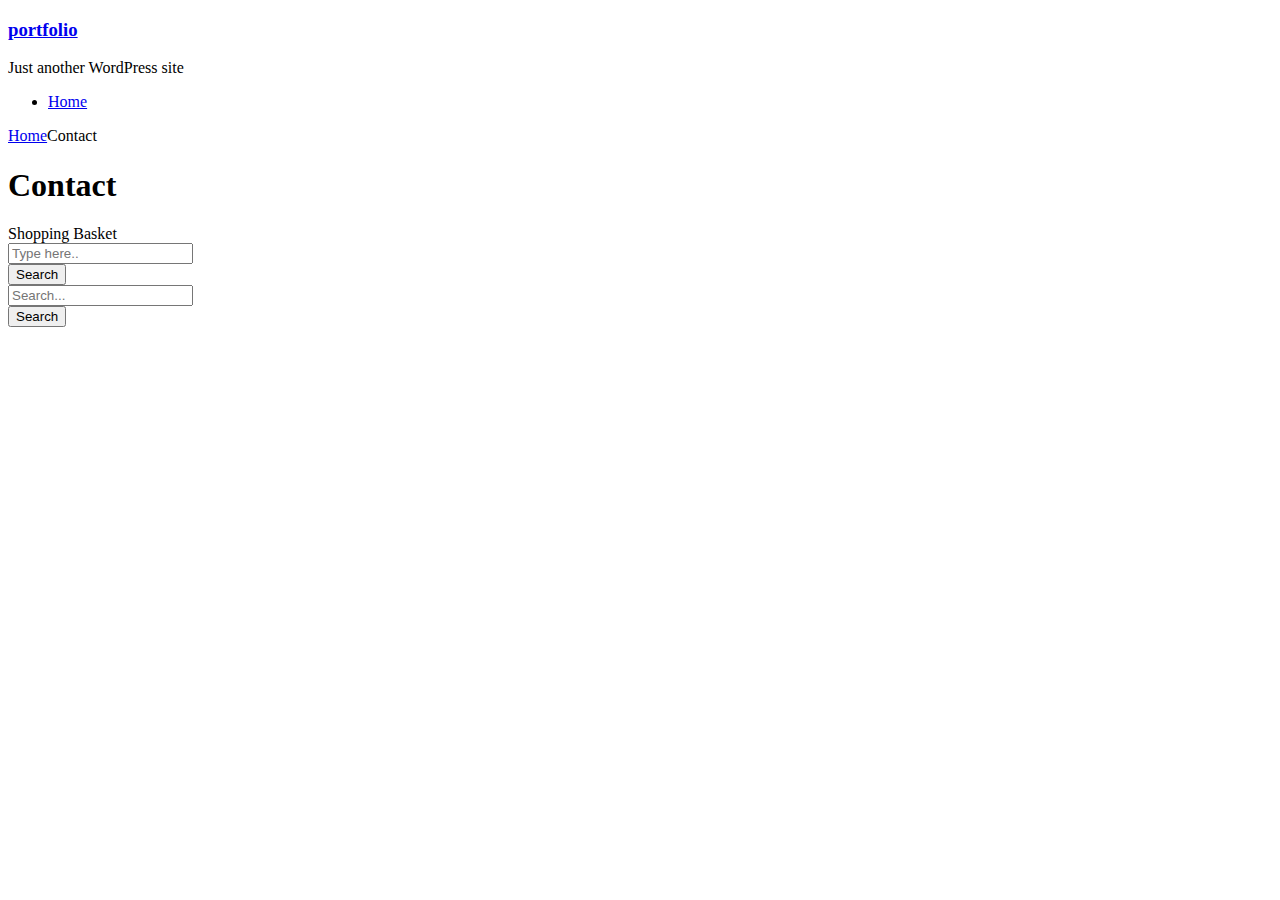
==== contact/index.html @ e6478d03 "WP2Static CREATE contact/index.html" ====
<!DOCTYPE html>
<html class="no-js" lang="en-US"> 
<head>
        <meta charset="UTF-8">
        <meta http-equiv="X-UA-Compatible" content="IE=edge">
        
        <meta name="viewport" content="initial-scale=1,user-scalable=no,width=device-width">


<title>Contact – portfolio</title>
<link rel="dns-prefetch" href="//s.w.org">


<link rel="stylesheet" id="wp-block-library-css" href="https://pukar001.github.io/BookBot/wp-includes/css/dist/block-library/style.min.css" type="text/css" media="all">
<link rel="stylesheet" id="auxin-base-css" href="https://pukar001.github.io/BookBot/wp-content/themes/phlox/css/base.css" type="text/css" media="all">
<link rel="stylesheet" id="auxin-front-icon-css" href="https://pukar001.github.io/BookBot/wp-content/themes/phlox/css/auxin-icon.css" type="text/css" media="all">
<link rel="stylesheet" id="auxin-main-css" href="https://pukar001.github.io/BookBot/wp-content/themes/phlox/css/main.css" type="text/css" media="all">
<link rel="stylesheet" id="auxin-third-party-css" href="https://pukar001.github.io/BookBot/wp-content/themes/phlox/css/other/third-party.css" type="text/css" media="all">
<link rel="stylesheet" id="auxin-custom-css" href="https://pukar001.github.io/BookBot/wp-content/uploads/phlox/custom.css" type="text/css" media="all">
<link rel="stylesheet" id="elementor-frontend-legacy-css" href="https://pukar001.github.io/BookBot/wp-content/plugins/elementor/assets/css/frontend-legacy.min.css" type="text/css" media="all">
<link rel="stylesheet" id="elementor-frontend-css" href="https://pukar001.github.io/BookBot/wp-content/plugins/elementor/assets/css/frontend.min.css" type="text/css" media="all">
<link rel="stylesheet" id="elementor-post-11-css" href="https://pukar001.github.io/BookBot/wp-content/uploads/elementor/css/post-11.css" type="text/css" media="all">
<link rel="stylesheet" id="google-fonts-1-css" href="https://fonts.googleapis.com/css?family=Poppins%3A100%2C100italic%2C200%2C200italic%2C300%2C300italic%2C400%2C400italic%2C500%2C500italic%2C600%2C600italic%2C700%2C700italic%2C800%2C800italic%2C900%2C900italic&ver=5.5.1" type="text/css" media="all">
<script type="text/javascript" src="https://pukar001.github.io/BookBot/wp-includes/js/jquery/jquery.js" id="jquery-core-js"></script>
<script type="text/javascript" id="auxin-modernizr-js-extra">
/* <![CDATA[ */
var auxin = {"ajax_url":"https:\/\/pukar001.github.io\/BookBot\/wp-admin\/admin-ajax.php","is_rtl":"","is_reponsive":"1","is_framed":"","frame_width":"20","wpml_lang":"en","uploadbaseurl":"https:\/\/pukar001.github.io\/BookBot\/wp-content\/uploads"};
/* ]]> */
</script>
<script type="text/javascript" id="auxin-modernizr-js-before">
/* < ![CDATA[ */
function auxinNS(n){for(var e=n.split("."),a=window,i="",r=e.length,t=0;r>t;t++)"window"!=e[t]&&(i=e[t],a[i]=a[i]||{},a=a[i]);return a;}
/* ]]> */
</script>
<script type="text/javascript" src="https://pukar001.github.io/BookBot/wp-content/themes/phlox/js/solo/modernizr-custom.min.js" id="auxin-modernizr-js"></script>






    <meta name="title" content="Contact">
    <meta name="description" content="">
    
<meta name="theme-color" content="#1bb0ce">

<meta name="msapplication-navbutton-color" content="#1bb0ce">

<meta name="apple-mobile-web-app-capable" content="yes">
<meta name="apple-mobile-web-app-status-bar-style" content="black-translucent">


</head>


<body class="page-template-default page page-id-14 _auxels elementor-default phlox aux-dom-unready aux-full-width aux-resp aux-s-fhd aux-top-sticky  aux-page-animation-off" data-framed="">


<div id="inner-body">

    <header class="aux-elementor-header" id="site-elementor-header" itemscope="itemscope" itemtype="https://schema.org/WPHeader" data-sticky-height="80">
        <div class="aux-wrapper">
            <div class="aux-header aux-header-elements-wrapper">
            		<div data-elementor-type="header" data-elementor-id="11" class="elementor elementor-11" data-elementor-settings="[]">
						<div class="elementor-inner">
							<div class="elementor-section-wrap">
							<section class="elementor-section elementor-top-section elementor-element elementor-element-54a26d6 elementor-section-content-middle elementor-section-boxed elementor-section-height-default elementor-section-height-default" data-id="54a26d6" data-element_type="section">
						<div class="elementor-container elementor-column-gap-no">
							<div class="elementor-row">
					<div class="aux-parallax-section elementor-column elementor-col-100 elementor-top-column elementor-element elementor-element-99ffd65" data-id="99ffd65" data-element_type="column">
			<div class="elementor-column-wrap elementor-element-populated">
							<div class="elementor-widget-wrap">
						<div class="elementor-element elementor-element-c49eb21 elementor-widget__width-auto elementor-widget-tablet__width-inherit elementor-widget-mobile__width-auto elementor-widget elementor-widget-aux_logo" data-id="c49eb21" data-element_type="widget" data-widget_type="aux_logo.default">
				<div class="elementor-widget-container">
			<div class="aux-widget-logo"><section class="aux-logo-text"><h3 class="site-title"><a href="https://pukar001.github.io/BookBot/" title="portfolio">portfolio</a></h3><p class="site-description">Just another WordPress site</p></section></div>		</div>
				</div>
				<div class="elementor-element elementor-element-d052931 elementor-widget__width-auto elementor-widget-tablet__width-auto elementor-widget-mobile__width-auto elementor-widget elementor-widget-aux_menu_box" data-id="d052931" data-element_type="widget" data-widget_type="aux_menu_box.default">
				<div class="elementor-widget-container">
			<div class="aux-elementor-header-menu aux-nav-menu-element aux-nav-menu-element-d052931"><div class="aux-burger-box" data-target-panel="overlay" data-target-content=".elementor-element-d052931 .aux-master-menu"><div class="aux-burger aux-lite-small"><span class="mid-line"></span></div></div><nav class="aux-master-menu aux-no-js aux-skin-classic aux-with-indicator aux-horizontal"><ul>
<li><a href="https://pukar001.github.io/BookBot/">Home</a></li>		
		
</ul></nav>
<section class="aux-fs-popup aux-fs-menu-layout-center aux-indicator"><div class="aux-panel-close"><div class="aux-close aux-cross-symbol aux-thick-medium"></div></div><div class="aux-fs-menu"></div></section></div><style>@media only screen and (min-width: 769px) { .elementor-element-d052931 .aux-burger-box { display: none } }</style>		</div>
				</div>
						</div>
					</div>
		</div>
								</div>
					</div>
		</section>
						</div>
						</div>
					</div>
		            </div>
        </div>
    </header>
        <header id="site-title" class="page-title-section">

            <div class="page-header aux-wrapper aux-auto-height aux-boxed-container aux-left aux-top aux-dark" style="display:block; ">

                
                <div class="aux-container">

                    <p class="aux-breadcrumbs"><span class="aux-breadcrumb-sep breadcrumb-icon auxicon-chevron-right-1"></span><span><a href="https://pukar001.github.io/BookBot" title="Home">Home</a></span><span class="aux-breadcrumb-sep breadcrumb-icon auxicon-chevron-right-1"></span><span>Contact</span></p>

                                        <div class="aux-page-title-entry">
                                            <div class="aux-page-title-box">
                                                <section class="page-title-group">
                                                                <h1 class="page-title">Contact</h1>
                                                            </section>

                                                    </div>
                    </div>
                                    </div>

                
            </div>
        </header> 
        
    <main id="main" class="aux-main aux-territory  aux-single aux-page aux-boxed-container aux-content-top-margin no-sidebar aux-sidebar-style-border aux-user-entry">
        <div class="aux-wrapper">
            <div class="aux-container aux-fold">

                <div id="primary" class="aux-primary">
                    <div class="content" role="main">

                        
                
                        
                        <article id="post-14" class="post-14 page type-page status-publish hentry">

                            <div class="entry-main">

                                <div class="entry-content">

                                    <div class="clear"></div>
                                </div> 

                                <footer class="entry-meta">
                                                                    </footer> 

                            </div>

                        </article> 


                        
                        <div class="clear"></div>

                        
                        <div class="clear"></div>

                        




    



                
                    </div>
                </div>

                
            </div>
        </div>
    </main>

    <footer class="aux-elementor-footer" itemscope="itemscope" itemtype="https://schema.org/WPFooter" role="contentinfo">
        <div class="aux-wrapper">
                </div>
    </footer>

</div>

    <div class="aux-hidden-blocks">

        <section id="offmenu" class="aux-offcanvas-menu aux-pin-left">
            <div class="aux-panel-close">
                <div class="aux-close aux-cross-symbol aux-thick-medium"></div>
            </div>
            <div class="offcanvas-header">
            </div>
            <div class="offcanvas-content">
            </div>
            <div class="offcanvas-footer">
            </div>
        </section>
        

        <section id="offcart" class="aux-offcanvas-menu aux-offcanvas-cart aux-pin-left">
            <div class="aux-panel-close">
                <div class="aux-close aux-cross-symbol aux-thick-medium"></div>
            </div>
            <div class="offcanvas-header">
                Shopping Basket            </div>
            <div class="aux-cart-wrapper aux-elegant-cart aux-offcart-content">
            </div>
        </section>
        

                <section id="fs-menu-search" class="aux-fs-popup  aux-fs-menu-layout-center aux-indicator">
            <div class="aux-panel-close">
                <div class="aux-close aux-cross-symbol aux-thick-medium"></div>
            </div>
            <div class="aux-fs-menu">
                        </div>
            <div class="aux-fs-search">
                <div class="aux-search-section ">
                <div class="aux-search-form ">
            <form action="https://pukar001.github.io/BookBot/" method="get">
            <div class="aux-search-input-form">
                            <input type="text" class="aux-search-field" placeholder="Type here.." name="s" autocomplete="off">
                                    </div>
                            <input type="submit" class="aux-black aux-search-submit aux-uppercase" value="Search">
                        </form>
        </div>
                </div>

            </div>
        </section>
        
                <section id="fs-search" class="aux-fs-popup aux-search-overlay  has-ajax-form">
            <div class="aux-panel-close">
                <div class="aux-close aux-cross-symbol aux-thick-medium"></div>
            </div>
            <div class="aux-search-field">

            <div class="aux-search-section aux-404-search">
                <div class="aux-search-form aux-iconic-search">
            <form action="https://pukar001.github.io/BookBot/" method="get">
            <div class="aux-search-input-form">
                            <input type="text" class="aux-search-field" placeholder="Search..." name="s" autocomplete="off">
                                    </div>
                            <div class="aux-submit-icon-container auxicon-search-4 ">
                    <input type="submit" class="aux-iconic-search-submit" value="Search">
                </div>
                        </form>
        </div>
                </div>

            </div>
        </section>
        

        <div class="aux-scroll-top"></div>
    </div>

    <div class="aux-goto-top-btn aux-align-btn-right" data-animate-scroll="1"><div class="aux-hover-slide aux-arrow-nav aux-round aux-outline">    <span class="aux-overlay"></span>    <span class="aux-svg-arrow aux-h-small-up"></span>    <span class="aux-hover-arrow aux-svg-arrow aux-h-small-up aux-white"></span></div></div>

<link rel="stylesheet" id="elementor-icons-css" href="https://pukar001.github.io/BookBot/wp-content/plugins/elementor/assets/lib/eicons/css/elementor-icons.min.css" type="text/css" media="all">
<link rel="stylesheet" id="elementor-animations-css" href="https://pukar001.github.io/BookBot/wp-content/plugins/elementor/assets/lib/animations/animations.min.css" type="text/css" media="all">
<link rel="stylesheet" id="elementor-post-6-css" href="https://pukar001.github.io/BookBot/wp-content/uploads/elementor/css/post-6.css" type="text/css" media="all">
<link rel="stylesheet" id="auxin-elementor-widgets-css" href="https://pukar001.github.io/BookBot/wp-content/plugins/auxin-elements/admin/assets/css/elementor-widgets.css" type="text/css" media="all">
<link rel="stylesheet" id="mediaelement-css" href="https://pukar001.github.io/BookBot/wp-includes/js/mediaelement/mediaelementplayer-legacy.min.css" type="text/css" media="all">
<link rel="stylesheet" id="wp-mediaelement-css" href="https://pukar001.github.io/BookBot/wp-includes/js/mediaelement/wp-mediaelement.min.css" type="text/css" media="all">
<link rel="stylesheet" id="google-fonts-2-css" href="https://fonts.googleapis.com/css?family=Roboto%3A100%2C100italic%2C200%2C200italic%2C300%2C300italic%2C400%2C400italic%2C500%2C500italic%2C600%2C600italic%2C700%2C700italic%2C800%2C800italic%2C900%2C900italic%7CRoboto+Slab%3A100%2C100italic%2C200%2C200italic%2C300%2C300italic%2C400%2C400italic%2C500%2C500italic%2C600%2C600italic%2C700%2C700italic%2C800%2C800italic%2C900%2C900italic&ver=5.5.1" type="text/css" media="all">
<script type="text/javascript" src="https://pukar001.github.io/BookBot/wp-includes/js/imagesloaded.min.js" id="imagesloaded-js"></script>
<script type="text/javascript" src="https://pukar001.github.io/BookBot/wp-includes/js/masonry.min.js" id="masonry-js"></script>
<script type="text/javascript" src="https://pukar001.github.io/BookBot/wp-content/themes/phlox/js/plugins.min.js" id="auxin-plugins-js"></script>
<script type="text/javascript" src="https://pukar001.github.io/BookBot/wp-content/plugins/auxin-elements/admin/assets/js/elementor/widgets.js" id="auxin-elementor-widgets-js"></script>
<script type="text/javascript" id="mediaelement-core-js-before">
var mejsL10n = {"language":"en","strings":{"mejs.download-file":"Download File","mejs.install-flash":"You are using a browser that does not have Flash player enabled or installed. Please turn on your Flash player plugin or download the latest version from https:\/\/get.adobe.com\/flashplayer\/","mejs.fullscreen":"Fullscreen","mejs.play":"Play","mejs.pause":"Pause","mejs.time-slider":"Time Slider","mejs.time-help-text":"Use Left\/Right Arrow keys to advance one second, Up\/Down arrows to advance ten seconds.","mejs.live-broadcast":"Live Broadcast","mejs.volume-help-text":"Use Up\/Down Arrow keys to increase or decrease volume.","mejs.unmute":"Unmute","mejs.mute":"Mute","mejs.volume-slider":"Volume Slider","mejs.video-player":"Video Player","mejs.audio-player":"Audio Player","mejs.captions-subtitles":"Captions\/Subtitles","mejs.captions-chapters":"Chapters","mejs.none":"None","mejs.afrikaans":"Afrikaans","mejs.albanian":"Albanian","mejs.arabic":"Arabic","mejs.belarusian":"Belarusian","mejs.bulgarian":"Bulgarian","mejs.catalan":"Catalan","mejs.chinese":"Chinese","mejs.chinese-simplified":"Chinese (Simplified)","mejs.chinese-traditional":"Chinese (Traditional)","mejs.croatian":"Croatian","mejs.czech":"Czech","mejs.danish":"Danish","mejs.dutch":"Dutch","mejs.english":"English","mejs.estonian":"Estonian","mejs.filipino":"Filipino","mejs.finnish":"Finnish","mejs.french":"French","mejs.galician":"Galician","mejs.german":"German","mejs.greek":"Greek","mejs.haitian-creole":"Haitian Creole","mejs.hebrew":"Hebrew","mejs.hindi":"Hindi","mejs.hungarian":"Hungarian","mejs.icelandic":"Icelandic","mejs.indonesian":"Indonesian","mejs.irish":"Irish","mejs.italian":"Italian","mejs.japanese":"Japanese","mejs.korean":"Korean","mejs.latvian":"Latvian","mejs.lithuanian":"Lithuanian","mejs.macedonian":"Macedonian","mejs.malay":"Malay","mejs.maltese":"Maltese","mejs.norwegian":"Norwegian","mejs.persian":"Persian","mejs.polish":"Polish","mejs.portuguese":"Portuguese","mejs.romanian":"Romanian","mejs.russian":"Russian","mejs.serbian":"Serbian","mejs.slovak":"Slovak","mejs.slovenian":"Slovenian","mejs.spanish":"Spanish","mejs.swahili":"Swahili","mejs.swedish":"Swedish","mejs.tagalog":"Tagalog","mejs.thai":"Thai","mejs.turkish":"Turkish","mejs.ukrainian":"Ukrainian","mejs.vietnamese":"Vietnamese","mejs.welsh":"Welsh","mejs.yiddish":"Yiddish"}};
</script>
<script type="text/javascript" src="https://pukar001.github.io/BookBot/wp-includes/js/mediaelement/mediaelement-and-player.min.js" id="mediaelement-core-js"></script>
<script type="text/javascript" src="https://pukar001.github.io/BookBot/wp-includes/js/mediaelement/mediaelement-migrate.min.js" id="mediaelement-migrate-js"></script>
<script type="text/javascript" id="mediaelement-js-extra">
/* <![CDATA[ */
var _wpmejsSettings = {"pluginPath":"\/wordpress\/wp-includes\/js\/mediaelement\/","classPrefix":"mejs-","stretching":"responsive"};
/* ]]> */
</script>
<script type="text/javascript" src="https://pukar001.github.io/BookBot/wp-includes/js/mediaelement/wp-mediaelement.min.js" id="wp-mediaelement-js"></script>
<script type="text/javascript" src="https://pukar001.github.io/BookBot/wp-content/plugins/auxin-elements/public/assets/js/plugins.min.js" id="auxin-elements-plugins-js"></script>
<script type="text/javascript" src="https://pukar001.github.io/BookBot/wp-content/plugins/auxin-elements/public/assets/js/scripts.js" id="auxin-elements-scripts-js"></script>
<script type="text/javascript" src="https://pukar001.github.io/BookBot/wp-content/themes/phlox/js/scripts.min.js" id="auxin-scripts-js"></script>
<script type="text/javascript" src="https://pukar001.github.io/BookBot/wp-content/uploads/phlox/custom.js" id="auxin-custom-js-js"></script>
<script type="text/javascript" src="https://pukar001.github.io/BookBot/wp-content/plugins/elementor/assets/js/frontend-modules.min.js" id="elementor-frontend-modules-js"></script>
<script type="text/javascript" src="https://pukar001.github.io/BookBot/wp-includes/js/jquery/ui/position.min.js" id="jquery-ui-position-js"></script>
<script type="text/javascript" src="https://pukar001.github.io/BookBot/wp-content/plugins/elementor/assets/lib/dialog/dialog.min.js" id="elementor-dialog-js"></script>
<script type="text/javascript" src="https://pukar001.github.io/BookBot/wp-content/plugins/elementor/assets/lib/waypoints/waypoints.min.js" id="elementor-waypoints-js"></script>
<script type="text/javascript" src="https://pukar001.github.io/BookBot/wp-content/plugins/elementor/assets/lib/swiper/swiper.min.js" id="swiper-js"></script>
<script type="text/javascript" src="https://pukar001.github.io/BookBot/wp-content/plugins/elementor/assets/lib/share-link/share-link.min.js" id="share-link-js"></script>
<script type="text/javascript" id="elementor-frontend-js-before">
var elementorFrontendConfig = {"environmentMode":{"edit":false,"wpPreview":false},"i18n":{"shareOnFacebook":"Share on Facebook","shareOnTwitter":"Share on Twitter","pinIt":"Pin it","download":"Download","downloadImage":"Download image","fullscreen":"Fullscreen","zoom":"Zoom","share":"Share","playVideo":"Play Video","previous":"Previous","next":"Next","close":"Close"},"is_rtl":false,"breakpoints":{"xs":0,"sm":480,"md":768,"lg":1025,"xl":1440,"xxl":1600},"version":"3.0.5","is_static":false,"legacyMode":{"elementWrappers":true},"urls":{"assets":"https:\/\/pukar001.github.io\/BookBot\/wp-content\/plugins\/elementor\/assets\/"},"settings":{"page":[],"editorPreferences":[]},"kit":{"global_image_lightbox":"yes","lightbox_enable_counter":"yes","lightbox_enable_fullscreen":"yes","lightbox_enable_zoom":"yes","lightbox_enable_share":"yes","lightbox_title_src":"title","lightbox_description_src":"description"},"post":{"id":14,"title":"Contact%20%E2%80%93%20portfolio","excerpt":"","featuredImage":false}};
</script>
<script type="text/javascript" src="https://pukar001.github.io/BookBot/wp-content/plugins/elementor/assets/js/frontend.min.js" id="elementor-frontend-js"></script>

</body>
</html>
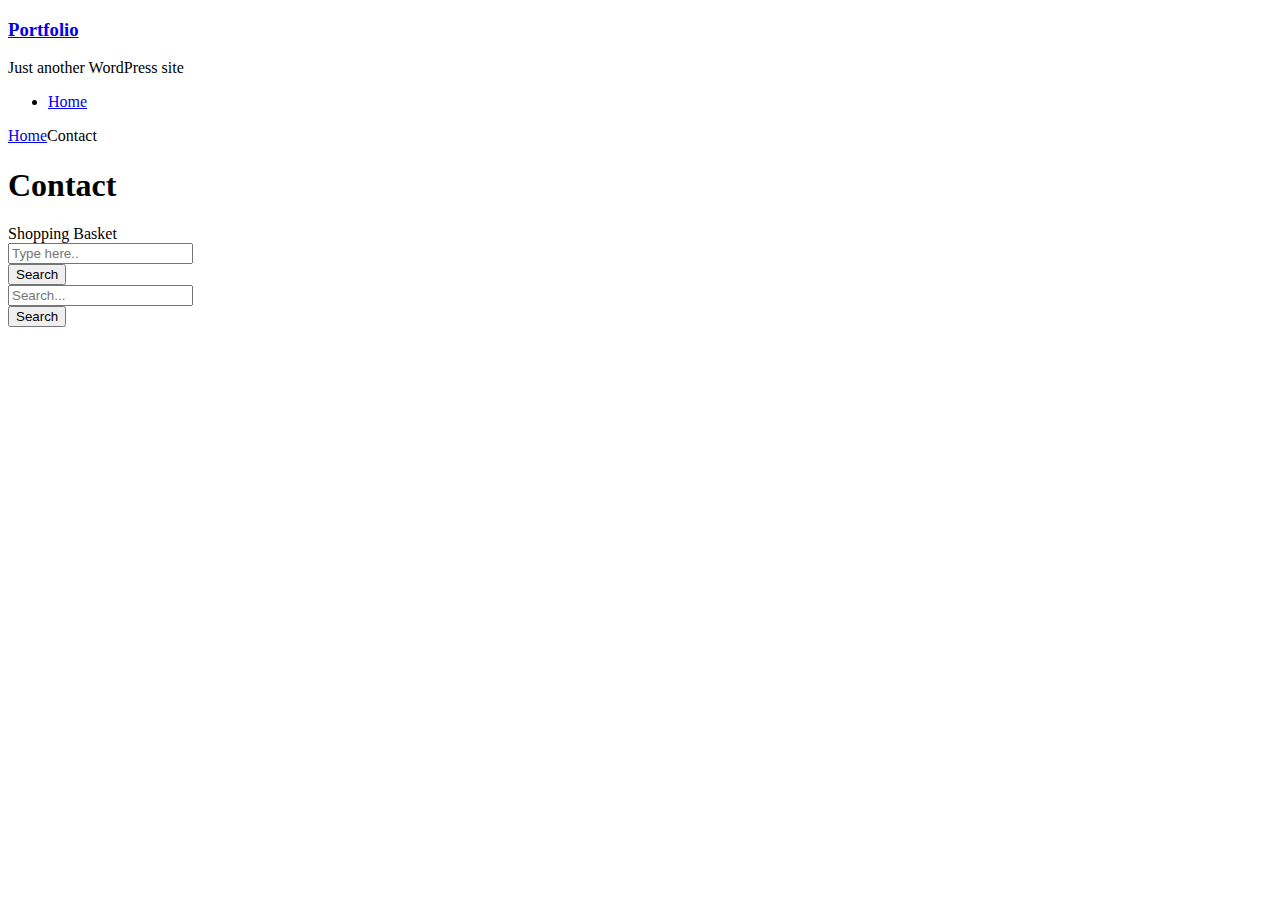
==== commit c5067271: "WP2Static CREATE contact/index.html" ====
--- a/contact/index.html
+++ b/contact/index.html
@@ -1,102 +1,48 @@
 <!DOCTYPE html>
-<html class="no-js" lang="en-US"> 
-<head>
-        <meta charset="UTF-8">
-        <meta http-equiv="X-UA-Compatible" content="IE=edge">
-        
-        <meta name="viewport" content="initial-scale=1,user-scalable=no,width=device-width">
-
-
-<title>Contact – portfolio</title>
-<link rel="dns-prefetch" href="//s.w.org">
-
-
-<link rel="stylesheet" id="wp-block-library-css" href="https://pukar001.github.io/BookBot/wp-includes/css/dist/block-library/style.min.css" type="text/css" media="all">
-<link rel="stylesheet" id="auxin-base-css" href="https://pukar001.github.io/BookBot/wp-content/themes/phlox/css/base.css" type="text/css" media="all">
-<link rel="stylesheet" id="auxin-front-icon-css" href="https://pukar001.github.io/BookBot/wp-content/themes/phlox/css/auxin-icon.css" type="text/css" media="all">
-<link rel="stylesheet" id="auxin-main-css" href="https://pukar001.github.io/BookBot/wp-content/themes/phlox/css/main.css" type="text/css" media="all">
-<link rel="stylesheet" id="auxin-third-party-css" href="https://pukar001.github.io/BookBot/wp-content/themes/phlox/css/other/third-party.css" type="text/css" media="all">
-<link rel="stylesheet" id="auxin-custom-css" href="https://pukar001.github.io/BookBot/wp-content/uploads/phlox/custom.css" type="text/css" media="all">
-<link rel="stylesheet" id="elementor-frontend-legacy-css" href="https://pukar001.github.io/BookBot/wp-content/plugins/elementor/assets/css/frontend-legacy.min.css" type="text/css" media="all">
-<link rel="stylesheet" id="elementor-frontend-css" href="https://pukar001.github.io/BookBot/wp-content/plugins/elementor/assets/css/frontend.min.css" type="text/css" media="all">
-<link rel="stylesheet" id="elementor-post-11-css" href="https://pukar001.github.io/BookBot/wp-content/uploads/elementor/css/post-11.css" type="text/css" media="all">
-<link rel="stylesheet" id="google-fonts-1-css" href="https://fonts.googleapis.com/css?family=Poppins%3A100%2C100italic%2C200%2C200italic%2C300%2C300italic%2C400%2C400italic%2C500%2C500italic%2C600%2C600italic%2C700%2C700italic%2C800%2C800italic%2C900%2C900italic&ver=5.5.1" type="text/css" media="all">
-<script type="text/javascript" src="https://pukar001.github.io/BookBot/wp-includes/js/jquery/jquery.js" id="jquery-core-js"></script>
-<script type="text/javascript" id="auxin-modernizr-js-extra">
+<html class="no-js" lang="en-US"><head><meta charset="UTF-8"><meta http-equiv="X-UA-Compatible" content="IE=edge"><meta name="viewport" content="initial-scale=1,user-scalable=no,width=device-width"><title>Contact – Portfolio</title><link rel="dns-prefetch" href="//s.w.org"><link rel="stylesheet" id="simple-lightbox-css-css" href="https://pukar001.github.io/BookBot/wp-content/plugins/portfolio-elementor/portfolio/js/vendor/simplelightbox/dist/simplelightbox.min.css" type="text/css" media="all"><link rel="stylesheet" id="elpt-portfolio-css-css" href="https://pukar001.github.io/BookBot/wp-content/plugins/portfolio-elementor/portfolio/css/elpt_portfolio_css.css" type="text/css" media="all"><link rel="stylesheet" id="wp-block-library-css" href="https://pukar001.github.io/BookBot/wp-includes/css/dist/block-library/style.min.css" type="text/css" media="all"><link rel="stylesheet" id="auxin-base-css" href="https://pukar001.github.io/BookBot/wp-content/themes/phlox/css/base.css" type="text/css" media="all"><link rel="stylesheet" id="auxin-front-icon-css" href="https://pukar001.github.io/BookBot/wp-content/themes/phlox/css/auxin-icon.css" type="text/css" media="all"><link rel="stylesheet" id="auxin-main-css" href="https://pukar001.github.io/BookBot/wp-content/themes/phlox/css/main.css" type="text/css" media="all"><link rel="stylesheet" id="auxin-third-party-css" href="https://pukar001.github.io/BookBot/wp-content/themes/phlox/css/other/third-party.css" type="text/css" media="all"><link rel="stylesheet" id="auxin-custom-css" href="https://pukar001.github.io/BookBot/wp-content/uploads/phlox/custom.css" type="text/css" media="all"><link rel="stylesheet" id="elementor-frontend-legacy-css" href="https://pukar001.github.io/BookBot/wp-content/plugins/elementor/assets/css/frontend-legacy.min.css" type="text/css" media="all"><link rel="stylesheet" id="elementor-frontend-css" href="https://pukar001.github.io/BookBot/wp-content/plugins/elementor/assets/css/frontend.min.css" type="text/css" media="all"><link rel="stylesheet" id="elementor-post-5-css" href="https://pukar001.github.io/BookBot/wp-content/uploads/elementor/css/post-5.css" type="text/css" media="all"><link rel="stylesheet" id="google-fonts-1-css" href="https://fonts.googleapis.com/css?family=Poppins%3A100%2C100italic%2C200%2C200italic%2C300%2C300italic%2C400%2C400italic%2C500%2C500italic%2C600%2C600italic%2C700%2C700italic%2C800%2C800italic%2C900%2C900italic&ver=5.4.2" type="text/css" media="all"><script type="text/javascript" src="https://pukar001.github.io/BookBot/wp-includes/js/jquery/jquery.js"></script><script type="text/javascript" src="https://pukar001.github.io/BookBot/wp-includes/js/jquery/jquery-migrate.min.js"></script><script type="text/javascript">
 /* <![CDATA[ */
 var auxin = {"ajax_url":"https:\/\/pukar001.github.io\/BookBot\/wp-admin\/admin-ajax.php","is_rtl":"","is_reponsive":"1","is_framed":"","frame_width":"20","wpml_lang":"en","uploadbaseurl":"https:\/\/pukar001.github.io\/BookBot\/wp-content\/uploads"};
 /* ]]> */
-</script>
-<script type="text/javascript" id="auxin-modernizr-js-before">
+</script><script type="text/javascript">
 /* < ![CDATA[ */
 function auxinNS(n){for(var e=n.split("."),a=window,i="",r=e.length,t=0;r>t;t++)"window"!=e[t]&&(i=e[t],a[i]=a[i]||{},a=a[i]);return a;}
 /* ]]> */
-</script>
-<script type="text/javascript" src="https://pukar001.github.io/BookBot/wp-content/themes/phlox/js/solo/modernizr-custom.min.js" id="auxin-modernizr-js"></script>
-
-
-
-
-
-
-    <meta name="title" content="Contact">
-    <meta name="description" content="">
-    
-<meta name="theme-color" content="#1bb0ce">
-
-<meta name="msapplication-navbutton-color" content="#1bb0ce">
-
-<meta name="apple-mobile-web-app-capable" content="yes">
-<meta name="apple-mobile-web-app-status-bar-style" content="black-translucent">
-
-
-</head>
-
-
-<body class="page-template-default page page-id-14 _auxels elementor-default phlox aux-dom-unready aux-full-width aux-resp aux-s-fhd aux-top-sticky  aux-page-animation-off" data-framed="">
+</script><script type="text/javascript" src="https://pukar001.github.io/BookBot/wp-content/themes/phlox/js/solo/modernizr-custom.min.js"></script><meta name="title" content="Contact"><meta name="description" content=""><meta name="theme-color" content="#1bb0ce"><meta name="msapplication-navbutton-color" content="#1bb0ce"><meta name="apple-mobile-web-app-capable" content="yes"><meta name="apple-mobile-web-app-status-bar-style" content="black-translucent"><style type="text/css">.recentcomments a{display:inline !important;padding:0 !important;margin:0 !important;}</style></head><body class="page-template-default page page-id-12 _auxels elementor-default phlox aux-dom-unready aux-full-width aux-resp aux-s-fhd aux-top-sticky  aux-page-animation-off" data-framed="">
 
 
 <div id="inner-body">
 
-    <header class="aux-elementor-header" id="site-elementor-header" itemscope="itemscope" itemtype="https://schema.org/WPHeader" data-sticky-height="80">
-        <div class="aux-wrapper">
+    <header class="aux-elementor-header" id="site-elementor-header" itemscope="itemscope" itemtype="https://schema.org/WPHeader" data-sticky-height="80"><div class="aux-wrapper">
             <div class="aux-header aux-header-elements-wrapper">
-            		<div data-elementor-type="header" data-elementor-id="11" class="elementor elementor-11" data-elementor-settings="[]">
+            		<div data-elementor-type="header" data-elementor-id="5" class="elementor elementor-5" data-elementor-settings="[]">
 						<div class="elementor-inner">
 							<div class="elementor-section-wrap">
-							<section class="elementor-section elementor-top-section elementor-element elementor-element-54a26d6 elementor-section-content-middle elementor-section-boxed elementor-section-height-default elementor-section-height-default" data-id="54a26d6" data-element_type="section">
-						<div class="elementor-container elementor-column-gap-no">
+							<section class="elementor-section elementor-top-section elementor-element elementor-element-54a26d6 elementor-section-content-middle elementor-section-boxed elementor-section-height-default elementor-section-height-default" data-id="54a26d6" data-element_type="section"><div class="elementor-container elementor-column-gap-no">
 							<div class="elementor-row">
 					<div class="aux-parallax-section elementor-column elementor-col-100 elementor-top-column elementor-element elementor-element-99ffd65" data-id="99ffd65" data-element_type="column">
 			<div class="elementor-column-wrap elementor-element-populated">
 							<div class="elementor-widget-wrap">
 						<div class="elementor-element elementor-element-c49eb21 elementor-widget__width-auto elementor-widget-tablet__width-inherit elementor-widget-mobile__width-auto elementor-widget elementor-widget-aux_logo" data-id="c49eb21" data-element_type="widget" data-widget_type="aux_logo.default">
 				<div class="elementor-widget-container">
-			<div class="aux-widget-logo"><section class="aux-logo-text"><h3 class="site-title"><a href="https://pukar001.github.io/BookBot/" title="portfolio">portfolio</a></h3><p class="site-description">Just another WordPress site</p></section></div>		</div>
+			<div class="aux-widget-logo"><section class="aux-logo-text"><h3 class="site-title"><a href="https://pukar001.github.io/BookBot/" title="Portfolio">Portfolio</a></h3><p class="site-description">Just another WordPress site</p></section></div>		</div>
 				</div>
 				<div class="elementor-element elementor-element-d052931 elementor-widget__width-auto elementor-widget-tablet__width-auto elementor-widget-mobile__width-auto elementor-widget elementor-widget-aux_menu_box" data-id="d052931" data-element_type="widget" data-widget_type="aux_menu_box.default">
 				<div class="elementor-widget-container">
-			<div class="aux-elementor-header-menu aux-nav-menu-element aux-nav-menu-element-d052931"><div class="aux-burger-box" data-target-panel="overlay" data-target-content=".elementor-element-d052931 .aux-master-menu"><div class="aux-burger aux-lite-small"><span class="mid-line"></span></div></div><nav class="aux-master-menu aux-no-js aux-skin-classic aux-with-indicator aux-horizontal"><ul>
-<li><a href="https://pukar001.github.io/BookBot/">Home</a></li>		
+			<div class="aux-elementor-header-menu aux-nav-menu-element aux-nav-menu-element-d052931"><div class="aux-burger-box" data-target-panel="overlay" data-target-content=".elementor-element-d052931 .aux-master-menu"><div class="aux-burger aux-lite-small"><span class="mid-line"></span></div></div><nav class="aux-master-menu aux-no-js aux-skin-classic aux-with-indicator aux-horizontal"><ul><li><a href="https://pukar001.github.io/BookBot/">Home</a></li>		
 		
-</ul></nav>
-<section class="aux-fs-popup aux-fs-menu-layout-center aux-indicator"><div class="aux-panel-close"><div class="aux-close aux-cross-symbol aux-thick-medium"></div></div><div class="aux-fs-menu"></div></section></div><style>@media only screen and (min-width: 769px) { .elementor-element-d052931 .aux-burger-box { display: none } }</style>		</div>
+</ul></nav><section class="aux-fs-popup aux-fs-menu-layout-center aux-indicator"><div class="aux-panel-close"><div class="aux-close aux-cross-symbol aux-thick-medium"></div></div><div class="aux-fs-menu"></div></section></div><style>@media only screen and (min-width: 769px) { .elementor-element-d052931 .aux-burger-box { display: none } }</style></div>
 				</div>
 						</div>
 					</div>
 		</div>
 								</div>
 					</div>
-		</section>
-						</div>
+		</section></div>
 						</div>
 					</div>
 		            </div>
         </div>
-    </header>
-        <header id="site-title" class="page-title-section">
-
-            <div class="page-header aux-wrapper aux-auto-height aux-boxed-container aux-left aux-top aux-dark" style="display:block; ">
+    </header><header id="site-title" class="page-title-section"><div class="page-header aux-wrapper aux-auto-height aux-boxed-container aux-left aux-top aux-dark" style="display:block; ">
 
                 
                 <div class="aux-container">
@@ -105,20 +51,14 @@
 
                                         <div class="aux-page-title-entry">
                                             <div class="aux-page-title-box">
-                                                <section class="page-title-group">
-                                                                <h1 class="page-title">Contact</h1>
-                                                            </section>
-
-                                                    </div>
+                                                <section class="page-title-group"><h1 class="page-title">Contact</h1>
+                                                            </section></div>
                     </div>
                                     </div>
 
                 
             </div>
-        </header> 
-        
-    <main id="main" class="aux-main aux-territory  aux-single aux-page aux-boxed-container aux-content-top-margin no-sidebar aux-sidebar-style-border aux-user-entry">
-        <div class="aux-wrapper">
+        </header><main id="main" class="aux-main aux-territory  aux-single aux-page aux-boxed-container aux-content-top-margin no-sidebar aux-sidebar-style-border aux-user-entry"><div class="aux-wrapper">
             <div class="aux-container aux-fold">
 
                 <div id="primary" class="aux-primary">
@@ -127,25 +67,16 @@
                         
                 
                         
-                        <article id="post-14" class="post-14 page type-page status-publish hentry">
-
-                            <div class="entry-main">
+                        <article id="post-12" class="post-12 page type-page status-publish hentry"><div class="entry-main">
 
                                 <div class="entry-content">
 
                                     <div class="clear"></div>
                                 </div> 
 
-                                <footer class="entry-meta">
-                                                                    </footer> 
+                                <footer class="entry-meta"></footer></div>
 
-                            </div>
-
-                        </article> 
-
-
-                        
-                        <div class="clear"></div>
+                        </article><div class="clear"></div>
 
                         
                         <div class="clear"></div>
@@ -166,19 +97,13 @@
                 
             </div>
         </div>
-    </main>
-
-    <footer class="aux-elementor-footer" itemscope="itemscope" itemtype="https://schema.org/WPFooter" role="contentinfo">
-        <div class="aux-wrapper">
+    </main><footer class="aux-elementor-footer" itemscope="itemscope" itemtype="https://schema.org/WPFooter" role="contentinfo"><div class="aux-wrapper">
                 </div>
-    </footer>
-
-</div>
+    </footer></div>
 
     <div class="aux-hidden-blocks">
 
-        <section id="offmenu" class="aux-offcanvas-menu aux-pin-left">
-            <div class="aux-panel-close">
+        <section id="offmenu" class="aux-offcanvas-menu aux-pin-left"><div class="aux-panel-close">
                 <div class="aux-close aux-cross-symbol aux-thick-medium"></div>
             </div>
             <div class="offcanvas-header">
@@ -187,22 +112,14 @@
             </div>
             <div class="offcanvas-footer">
             </div>
-        </section>
-        
-
-        <section id="offcart" class="aux-offcanvas-menu aux-offcanvas-cart aux-pin-left">
-            <div class="aux-panel-close">
+        </section><section id="offcart" class="aux-offcanvas-menu aux-offcanvas-cart aux-pin-left"><div class="aux-panel-close">
                 <div class="aux-close aux-cross-symbol aux-thick-medium"></div>
             </div>
             <div class="offcanvas-header">
                 Shopping Basket            </div>
             <div class="aux-cart-wrapper aux-elegant-cart aux-offcart-content">
             </div>
-        </section>
-        
-
-                <section id="fs-menu-search" class="aux-fs-popup  aux-fs-menu-layout-center aux-indicator">
-            <div class="aux-panel-close">
+        </section><section id="fs-menu-search" class="aux-fs-popup  aux-fs-menu-layout-center aux-indicator"><div class="aux-panel-close">
                 <div class="aux-close aux-cross-symbol aux-thick-medium"></div>
             </div>
             <div class="aux-fs-menu">
@@ -212,18 +129,13 @@
                 <div class="aux-search-form ">
             <form action="https://pukar001.github.io/BookBot/" method="get">
             <div class="aux-search-input-form">
-                            <input type="text" class="aux-search-field" placeholder="Type here.." name="s" autocomplete="off">
-                                    </div>
-                            <input type="submit" class="aux-black aux-search-submit aux-uppercase" value="Search">
-                        </form>
+                            <input type="text" class="aux-search-field" placeholder="Type here.." name="s" autocomplete="off"></div>
+                            <input type="submit" class="aux-black aux-search-submit aux-uppercase" value="Search"></form>
         </div>
                 </div>
 
             </div>
-        </section>
-        
-                <section id="fs-search" class="aux-fs-popup aux-search-overlay  has-ajax-form">
-            <div class="aux-panel-close">
+        </section><section id="fs-search" class="aux-fs-popup aux-search-overlay  has-ajax-form"><div class="aux-panel-close">
                 <div class="aux-close aux-cross-symbol aux-thick-medium"></div>
             </div>
             <div class="aux-search-field">
@@ -232,60 +144,25 @@
                 <div class="aux-search-form aux-iconic-search">
             <form action="https://pukar001.github.io/BookBot/" method="get">
             <div class="aux-search-input-form">
-                            <input type="text" class="aux-search-field" placeholder="Search..." name="s" autocomplete="off">
-                                    </div>
+                            <input type="text" class="aux-search-field" placeholder="Search..." name="s" autocomplete="off"></div>
                             <div class="aux-submit-icon-container auxicon-search-4 ">
-                    <input type="submit" class="aux-iconic-search-submit" value="Search">
-                </div>
+                    <input type="submit" class="aux-iconic-search-submit" value="Search"></div>
                         </form>
         </div>
                 </div>
 
             </div>
-        </section>
-        
-
-        <div class="aux-scroll-top"></div>
+        </section><div class="aux-scroll-top"></div>
     </div>
 
     <div class="aux-goto-top-btn aux-align-btn-right" data-animate-scroll="1"><div class="aux-hover-slide aux-arrow-nav aux-round aux-outline">    <span class="aux-overlay"></span>    <span class="aux-svg-arrow aux-h-small-up"></span>    <span class="aux-hover-arrow aux-svg-arrow aux-h-small-up aux-white"></span></div></div>
 
-<link rel="stylesheet" id="elementor-icons-css" href="https://pukar001.github.io/BookBot/wp-content/plugins/elementor/assets/lib/eicons/css/elementor-icons.min.css" type="text/css" media="all">
-<link rel="stylesheet" id="elementor-animations-css" href="https://pukar001.github.io/BookBot/wp-content/plugins/elementor/assets/lib/animations/animations.min.css" type="text/css" media="all">
-<link rel="stylesheet" id="elementor-post-6-css" href="https://pukar001.github.io/BookBot/wp-content/uploads/elementor/css/post-6.css" type="text/css" media="all">
-<link rel="stylesheet" id="auxin-elementor-widgets-css" href="https://pukar001.github.io/BookBot/wp-content/plugins/auxin-elements/admin/assets/css/elementor-widgets.css" type="text/css" media="all">
-<link rel="stylesheet" id="mediaelement-css" href="https://pukar001.github.io/BookBot/wp-includes/js/mediaelement/mediaelementplayer-legacy.min.css" type="text/css" media="all">
-<link rel="stylesheet" id="wp-mediaelement-css" href="https://pukar001.github.io/BookBot/wp-includes/js/mediaelement/wp-mediaelement.min.css" type="text/css" media="all">
-<link rel="stylesheet" id="google-fonts-2-css" href="https://fonts.googleapis.com/css?family=Roboto%3A100%2C100italic%2C200%2C200italic%2C300%2C300italic%2C400%2C400italic%2C500%2C500italic%2C600%2C600italic%2C700%2C700italic%2C800%2C800italic%2C900%2C900italic%7CRoboto+Slab%3A100%2C100italic%2C200%2C200italic%2C300%2C300italic%2C400%2C400italic%2C500%2C500italic%2C600%2C600italic%2C700%2C700italic%2C800%2C800italic%2C900%2C900italic&ver=5.5.1" type="text/css" media="all">
-<script type="text/javascript" src="https://pukar001.github.io/BookBot/wp-includes/js/imagesloaded.min.js" id="imagesloaded-js"></script>
-<script type="text/javascript" src="https://pukar001.github.io/BookBot/wp-includes/js/masonry.min.js" id="masonry-js"></script>
-<script type="text/javascript" src="https://pukar001.github.io/BookBot/wp-content/themes/phlox/js/plugins.min.js" id="auxin-plugins-js"></script>
-<script type="text/javascript" src="https://pukar001.github.io/BookBot/wp-content/plugins/auxin-elements/admin/assets/js/elementor/widgets.js" id="auxin-elementor-widgets-js"></script>
-<script type="text/javascript" id="mediaelement-core-js-before">
+<link rel="stylesheet" id="elementor-icons-css" href="https://pukar001.github.io/BookBot/wp-content/plugins/elementor/assets/lib/eicons/css/elementor-icons.min.css" type="text/css" media="all"><link rel="stylesheet" id="elementor-animations-css" href="https://pukar001.github.io/BookBot/wp-content/plugins/elementor/assets/lib/animations/animations.min.css" type="text/css" media="all"><link rel="stylesheet" id="elementor-post-6-css" href="https://pukar001.github.io/BookBot/wp-content/uploads/elementor/css/post-6.css" type="text/css" media="all"><link rel="stylesheet" id="auxin-elementor-widgets-css" href="https://pukar001.github.io/BookBot/wp-content/plugins/auxin-elements/admin/assets/css/elementor-widgets.css" type="text/css" media="all"><link rel="stylesheet" id="mediaelement-css" href="https://pukar001.github.io/BookBot/wp-includes/js/mediaelement/mediaelementplayer-legacy.min.css" type="text/css" media="all"><link rel="stylesheet" id="wp-mediaelement-css" href="https://pukar001.github.io/BookBot/wp-includes/js/mediaelement/wp-mediaelement.min.css" type="text/css" media="all"><link rel="stylesheet" id="google-fonts-2-css" href="https://fonts.googleapis.com/css?family=Roboto%3A100%2C100italic%2C200%2C200italic%2C300%2C300italic%2C400%2C400italic%2C500%2C500italic%2C600%2C600italic%2C700%2C700italic%2C800%2C800italic%2C900%2C900italic%7CRoboto+Slab%3A100%2C100italic%2C200%2C200italic%2C300%2C300italic%2C400%2C400italic%2C500%2C500italic%2C600%2C600italic%2C700%2C700italic%2C800%2C800italic%2C900%2C900italic&ver=5.4.2" type="text/css" media="all"><script type="text/javascript" src="https://pukar001.github.io/BookBot/wp-includes/js/imagesloaded.min.js"></script><script type="text/javascript" src="https://pukar001.github.io/BookBot/wp-includes/js/masonry.min.js"></script><script type="text/javascript" src="https://pukar001.github.io/BookBot/wp-content/themes/phlox/js/plugins.min.js"></script><script type="text/javascript" src="https://pukar001.github.io/BookBot/wp-content/plugins/auxin-elements/admin/assets/js/elementor/widgets.js"></script><script type="text/javascript">
 var mejsL10n = {"language":"en","strings":{"mejs.download-file":"Download File","mejs.install-flash":"You are using a browser that does not have Flash player enabled or installed. Please turn on your Flash player plugin or download the latest version from https:\/\/get.adobe.com\/flashplayer\/","mejs.fullscreen":"Fullscreen","mejs.play":"Play","mejs.pause":"Pause","mejs.time-slider":"Time Slider","mejs.time-help-text":"Use Left\/Right Arrow keys to advance one second, Up\/Down arrows to advance ten seconds.","mejs.live-broadcast":"Live Broadcast","mejs.volume-help-text":"Use Up\/Down Arrow keys to increase or decrease volume.","mejs.unmute":"Unmute","mejs.mute":"Mute","mejs.volume-slider":"Volume Slider","mejs.video-player":"Video Player","mejs.audio-player":"Audio Player","mejs.captions-subtitles":"Captions\/Subtitles","mejs.captions-chapters":"Chapters","mejs.none":"None","mejs.afrikaans":"Afrikaans","mejs.albanian":"Albanian","mejs.arabic":"Arabic","mejs.belarusian":"Belarusian","mejs.bulgarian":"Bulgarian","mejs.catalan":"Catalan","mejs.chinese":"Chinese","mejs.chinese-simplified":"Chinese (Simplified)","mejs.chinese-traditional":"Chinese (Traditional)","mejs.croatian":"Croatian","mejs.czech":"Czech","mejs.danish":"Danish","mejs.dutch":"Dutch","mejs.english":"English","mejs.estonian":"Estonian","mejs.filipino":"Filipino","mejs.finnish":"Finnish","mejs.french":"French","mejs.galician":"Galician","mejs.german":"German","mejs.greek":"Greek","mejs.haitian-creole":"Haitian Creole","mejs.hebrew":"Hebrew","mejs.hindi":"Hindi","mejs.hungarian":"Hungarian","mejs.icelandic":"Icelandic","mejs.indonesian":"Indonesian","mejs.irish":"Irish","mejs.italian":"Italian","mejs.japanese":"Japanese","mejs.korean":"Korean","mejs.latvian":"Latvian","mejs.lithuanian":"Lithuanian","mejs.macedonian":"Macedonian","mejs.malay":"Malay","mejs.maltese":"Maltese","mejs.norwegian":"Norwegian","mejs.persian":"Persian","mejs.polish":"Polish","mejs.portuguese":"Portuguese","mejs.romanian":"Romanian","mejs.russian":"Russian","mejs.serbian":"Serbian","mejs.slovak":"Slovak","mejs.slovenian":"Slovenian","mejs.spanish":"Spanish","mejs.swahili":"Swahili","mejs.swedish":"Swedish","mejs.tagalog":"Tagalog","mejs.thai":"Thai","mejs.turkish":"Turkish","mejs.ukrainian":"Ukrainian","mejs.vietnamese":"Vietnamese","mejs.welsh":"Welsh","mejs.yiddish":"Yiddish"}};
-</script>
-<script type="text/javascript" src="https://pukar001.github.io/BookBot/wp-includes/js/mediaelement/mediaelement-and-player.min.js" id="mediaelement-core-js"></script>
-<script type="text/javascript" src="https://pukar001.github.io/BookBot/wp-includes/js/mediaelement/mediaelement-migrate.min.js" id="mediaelement-migrate-js"></script>
-<script type="text/javascript" id="mediaelement-js-extra">
+</script><script type="text/javascript" src="https://pukar001.github.io/BookBot/wp-includes/js/mediaelement/mediaelement-and-player.min.js"></script><script type="text/javascript" src="https://pukar001.github.io/BookBot/wp-includes/js/mediaelement/mediaelement-migrate.min.js"></script><script type="text/javascript">
 /* <![CDATA[ */
-var _wpmejsSettings = {"pluginPath":"\/wordpress\/wp-includes\/js\/mediaelement\/","classPrefix":"mejs-","stretching":"responsive"};
+var _wpmejsSettings = {"pluginPath":"\/wp-includes\/js\/mediaelement\/","classPrefix":"mejs-","stretching":"responsive"};
 /* ]]> */
-</script>
-<script type="text/javascript" src="https://pukar001.github.io/BookBot/wp-includes/js/mediaelement/wp-mediaelement.min.js" id="wp-mediaelement-js"></script>
-<script type="text/javascript" src="https://pukar001.github.io/BookBot/wp-content/plugins/auxin-elements/public/assets/js/plugins.min.js" id="auxin-elements-plugins-js"></script>
-<script type="text/javascript" src="https://pukar001.github.io/BookBot/wp-content/plugins/auxin-elements/public/assets/js/scripts.js" id="auxin-elements-scripts-js"></script>
-<script type="text/javascript" src="https://pukar001.github.io/BookBot/wp-content/themes/phlox/js/scripts.min.js" id="auxin-scripts-js"></script>
-<script type="text/javascript" src="https://pukar001.github.io/BookBot/wp-content/uploads/phlox/custom.js" id="auxin-custom-js-js"></script>
-<script type="text/javascript" src="https://pukar001.github.io/BookBot/wp-content/plugins/elementor/assets/js/frontend-modules.min.js" id="elementor-frontend-modules-js"></script>
-<script type="text/javascript" src="https://pukar001.github.io/BookBot/wp-includes/js/jquery/ui/position.min.js" id="jquery-ui-position-js"></script>
-<script type="text/javascript" src="https://pukar001.github.io/BookBot/wp-content/plugins/elementor/assets/lib/dialog/dialog.min.js" id="elementor-dialog-js"></script>
-<script type="text/javascript" src="https://pukar001.github.io/BookBot/wp-content/plugins/elementor/assets/lib/waypoints/waypoints.min.js" id="elementor-waypoints-js"></script>
-<script type="text/javascript" src="https://pukar001.github.io/BookBot/wp-content/plugins/elementor/assets/lib/swiper/swiper.min.js" id="swiper-js"></script>
-<script type="text/javascript" src="https://pukar001.github.io/BookBot/wp-content/plugins/elementor/assets/lib/share-link/share-link.min.js" id="share-link-js"></script>
-<script type="text/javascript" id="elementor-frontend-js-before">
-var elementorFrontendConfig = {"environmentMode":{"edit":false,"wpPreview":false},"i18n":{"shareOnFacebook":"Share on Facebook","shareOnTwitter":"Share on Twitter","pinIt":"Pin it","download":"Download","downloadImage":"Download image","fullscreen":"Fullscreen","zoom":"Zoom","share":"Share","playVideo":"Play Video","previous":"Previous","next":"Next","close":"Close"},"is_rtl":false,"breakpoints":{"xs":0,"sm":480,"md":768,"lg":1025,"xl":1440,"xxl":1600},"version":"3.0.5","is_static":false,"legacyMode":{"elementWrappers":true},"urls":{"assets":"https:\/\/pukar001.github.io\/BookBot\/wp-content\/plugins\/elementor\/assets\/"},"settings":{"page":[],"editorPreferences":[]},"kit":{"global_image_lightbox":"yes","lightbox_enable_counter":"yes","lightbox_enable_fullscreen":"yes","lightbox_enable_zoom":"yes","lightbox_enable_share":"yes","lightbox_title_src":"title","lightbox_description_src":"description"},"post":{"id":14,"title":"Contact%20%E2%80%93%20portfolio","excerpt":"","featuredImage":false}};
-</script>
-<script type="text/javascript" src="https://pukar001.github.io/BookBot/wp-content/plugins/elementor/assets/js/frontend.min.js" id="elementor-frontend-js"></script>
-
-</body>
-</html>
+</script><script type="text/javascript" src="https://pukar001.github.io/BookBot/wp-includes/js/mediaelement/wp-mediaelement.min.js"></script><script type="text/javascript" src="https://pukar001.github.io/BookBot/wp-content/plugins/portfolio-elementor/portfolio/js/vendor/isotope/js/isotope.pkgd.min.js"></script><script type="text/javascript" src="https://pukar001.github.io/BookBot/wp-content/plugins/portfolio-elementor/portfolio/js/vendor/simplelightbox/dist/simple-lightbox.min.js"></script><script type="text/javascript" src="https://pukar001.github.io/BookBot/wp-content/plugins/portfolio-elementor/portfolio/js/custom-portfolio-elementor.js"></script><script type="text/javascript" src="https://pukar001.github.io/BookBot/wp-content/plugins/auxin-elements/public/assets/js/plugins.min.js"></script><script type="text/javascript" src="https://pukar001.github.io/BookBot/wp-content/plugins/auxin-elements/public/assets/js/scripts.js"></script><script type="text/javascript" src="https://pukar001.github.io/BookBot/wp-content/themes/phlox/js/scripts.min.js"></script><script type="text/javascript" src="https://pukar001.github.io/BookBot/wp-content/uploads/phlox/custom.js"></script><script type="text/javascript" src="https://pukar001.github.io/BookBot/wp-content/plugins/elementor/assets/js/frontend-modules.min.js"></script><script type="text/javascript" src="https://pukar001.github.io/BookBot/wp-includes/js/jquery/ui/position.min.js"></script><script type="text/javascript" src="https://pukar001.github.io/BookBot/wp-content/plugins/elementor/assets/lib/dialog/dialog.min.js"></script><script type="text/javascript" src="https://pukar001.github.io/BookBot/wp-content/plugins/elementor/assets/lib/waypoints/waypoints.min.js"></script><script type="text/javascript" src="https://pukar001.github.io/BookBot/wp-content/plugins/elementor/assets/lib/swiper/swiper.min.js"></script><script type="text/javascript" src="https://pukar001.github.io/BookBot/wp-content/plugins/elementor/assets/lib/share-link/share-link.min.js"></script><script type="text/javascript">
+var elementorFrontendConfig = {"environmentMode":{"edit":false,"wpPreview":false},"i18n":{"shareOnFacebook":"Share on Facebook","shareOnTwitter":"Share on Twitter","pinIt":"Pin it","download":"Download","downloadImage":"Download image","fullscreen":"Fullscreen","zoom":"Zoom","share":"Share","playVideo":"Play Video","previous":"Previous","next":"Next","close":"Close"},"is_rtl":false,"breakpoints":{"xs":0,"sm":480,"md":768,"lg":1025,"xl":1440,"xxl":1600},"version":"3.0.5","is_static":false,"legacyMode":{"elementWrappers":true},"urls":{"assets":"https:\/\/pukar001.github.io\/BookBot\/wp-content\/plugins\/elementor\/assets\/"},"settings":{"page":[],"editorPreferences":[]},"kit":{"global_image_lightbox":"yes","lightbox_enable_counter":"yes","lightbox_enable_fullscreen":"yes","lightbox_enable_zoom":"yes","lightbox_enable_share":"yes","lightbox_title_src":"title","lightbox_description_src":"description"},"post":{"id":12,"title":"Contact%20%E2%80%93%20Portfolio","excerpt":"","featuredImage":false}};
+</script><script type="text/javascript" src="https://pukar001.github.io/BookBot/wp-content/plugins/elementor/assets/js/frontend.min.js"></script></body></html>
